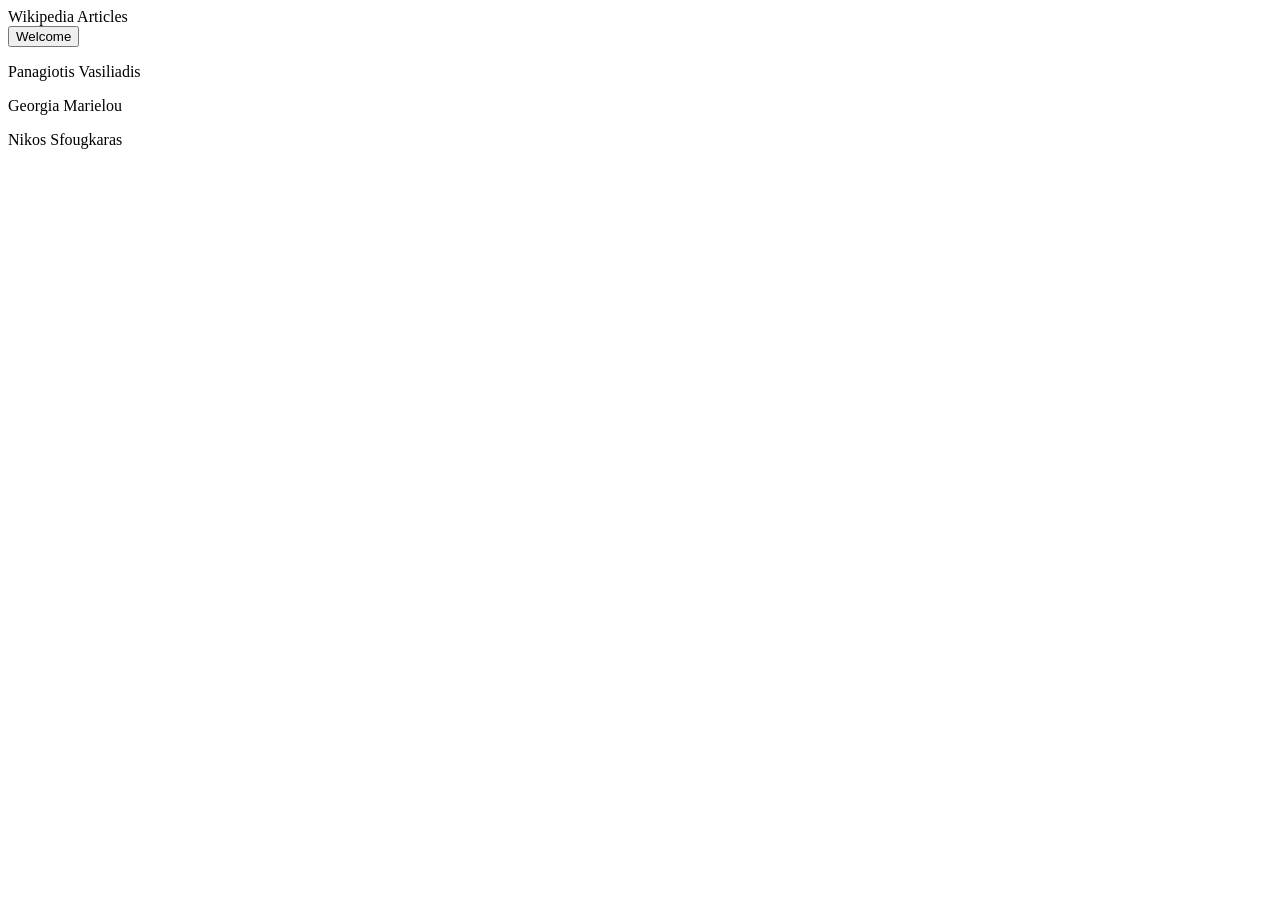
==== src/main/resources/static/index.html @ adf0c59b "seeders and frontend" ====
<!DOCTYPE html>
<html lang="en">
<head>
    <meta charset="UTF-8">
    <title>Welcome</title>
    <link rel="stylesheet" href="/css/style.css">
</head>
<body>


<div class="scene">
    <div class="book" id="book">
        <div class="cover front">
            <div class="book-title">Wikipedia Articles</div>
            <button id="welcomeBtn" class="welcome-button">Welcome</button>
            <div class="book-authors">
                <p>Panagiotis Vasiliadis</p>
                <p>Georgia Marielou</p>
                <p>Nikos Sfougkaras</p>
            </div>
        </div>
        <div class="page"></div>
        <div class="cover back"></div>
    </div>
</div>

<script src="/js/index.js"></script>
</body>
</html>
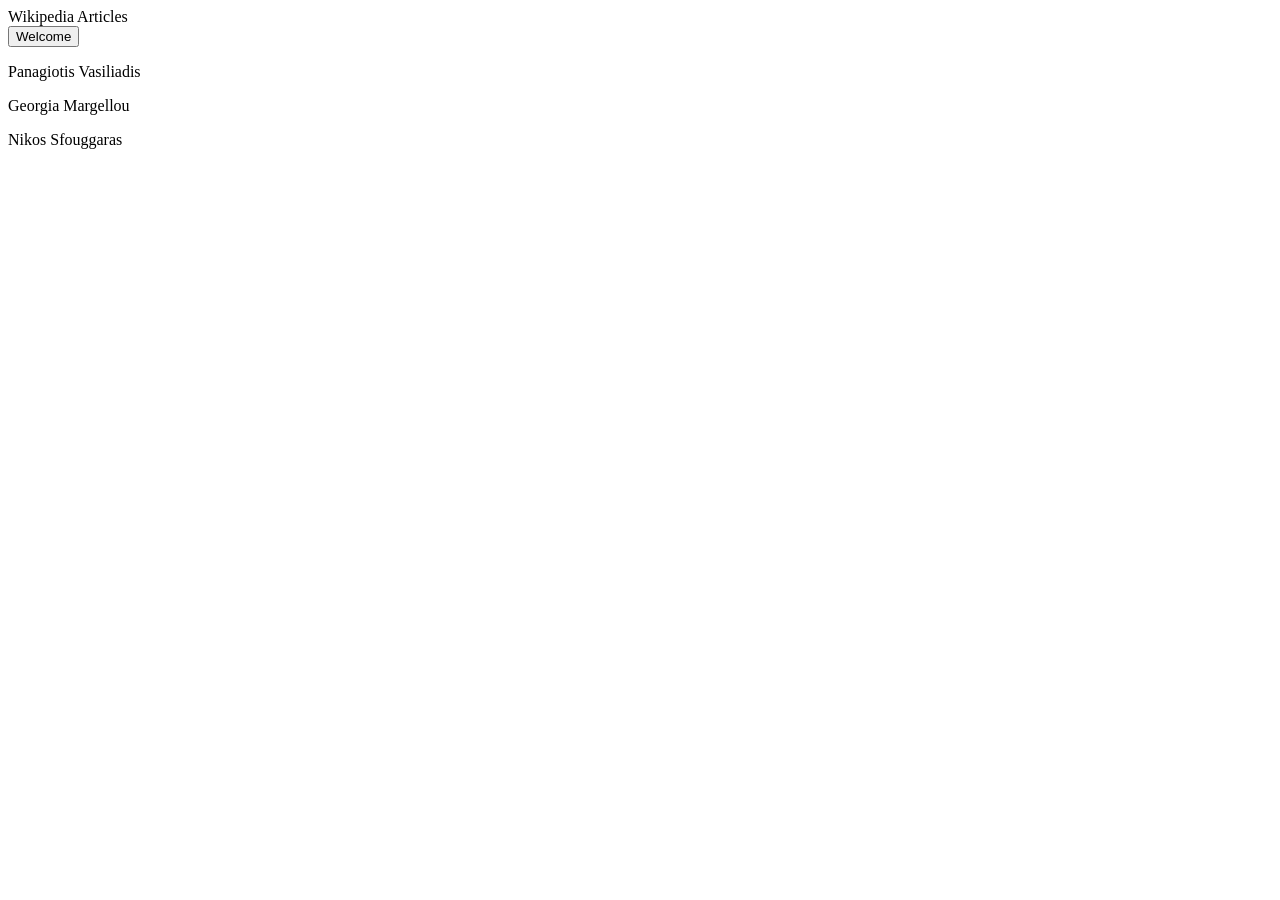
==== commit fad6e8bd: "add dto validation, new post api,add counter in statistics and more" ====
--- a/src/main/resources/static/index.html
+++ b/src/main/resources/static/index.html
@@ -4,9 +4,9 @@
     <meta charset="UTF-8">
     <title>Welcome</title>
     <link rel="stylesheet" href="/css/style.css">
+    <link rel="icon" type="image/x-icon" href="/img/favicon.ico">
 </head>
 <body>
-
 
 <div class="scene">
     <div class="book" id="book">
@@ -15,8 +15,8 @@
             <button id="welcomeBtn" class="welcome-button">Welcome</button>
             <div class="book-authors">
                 <p>Panagiotis Vasiliadis</p>
-                <p>Georgia Marielou</p>
-                <p>Nikos Sfougkaras</p>
+                <p>Georgia Margellou</p>
+                <p>Nikos Sfouggaras</p>
             </div>
         </div>
         <div class="page"></div>
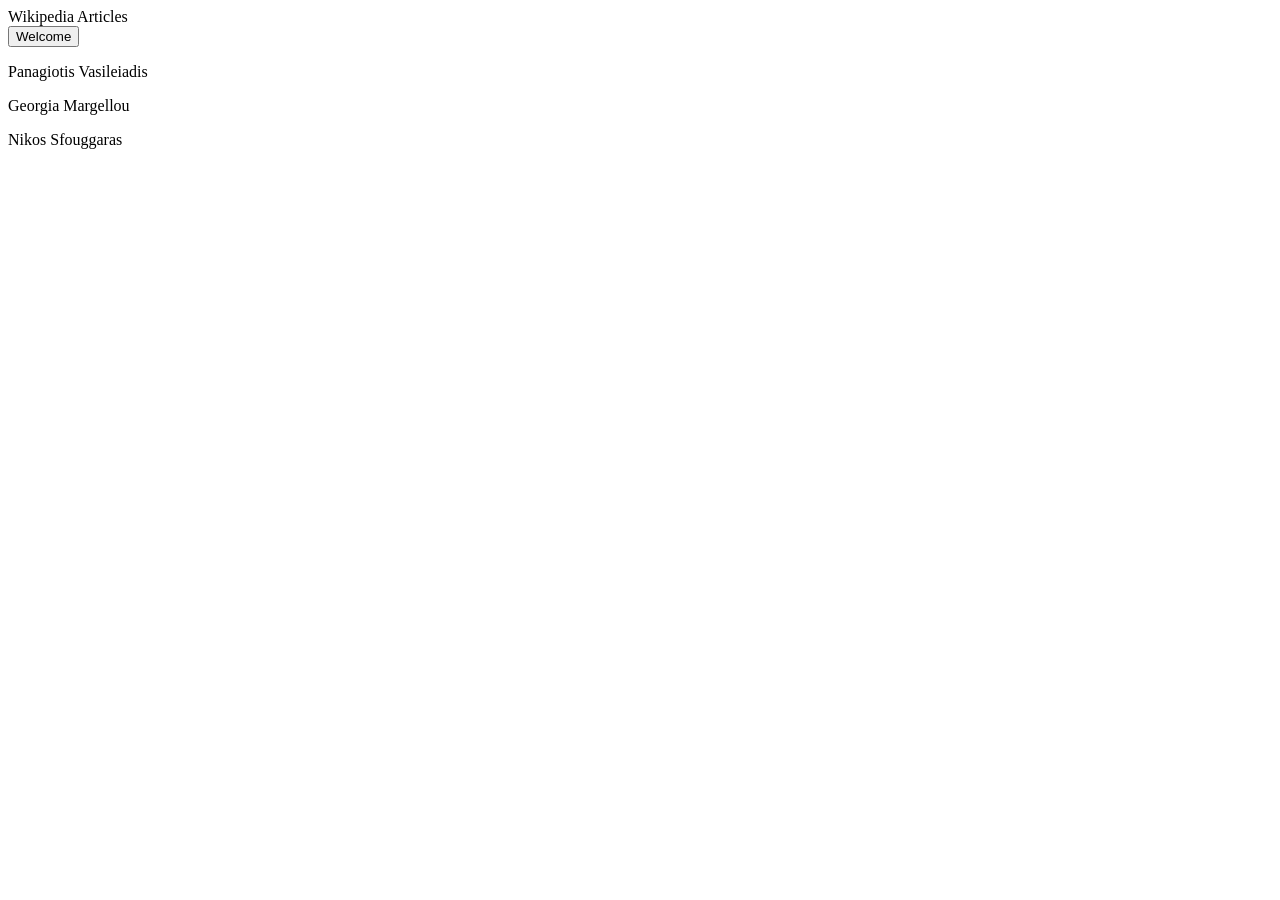
==== commit 4f714b13: "Statistics My articles and integrate your apis" ====
--- a/src/main/resources/static/index.html
+++ b/src/main/resources/static/index.html
@@ -14,7 +14,7 @@
             <div class="book-title">Wikipedia Articles</div>
             <button id="welcomeBtn" class="welcome-button">Welcome</button>
             <div class="book-authors">
-                <p>Panagiotis Vasiliadis</p>
+                <p>Panagiotis Vasileiadis</p>
                 <p>Georgia Margellou</p>
                 <p>Nikos Sfouggaras</p>
             </div>
